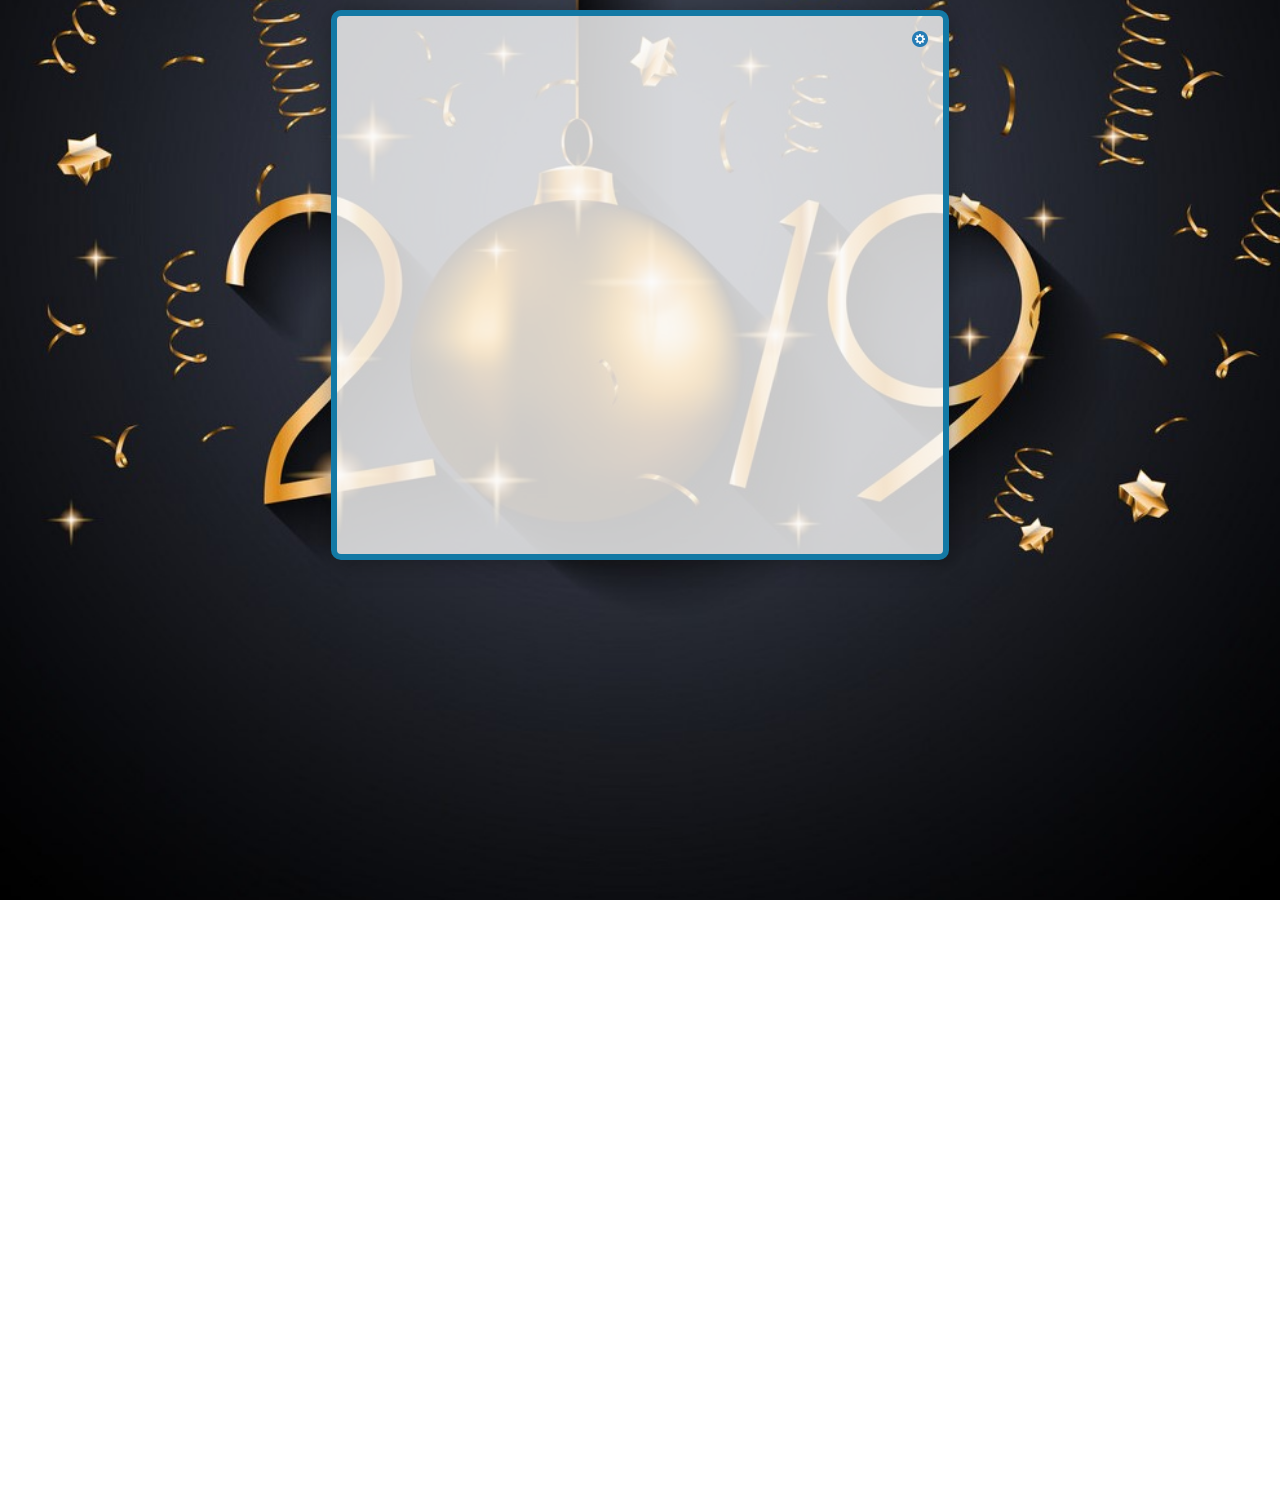
==== index.html @ 6444da10 "Background for the New Year!" ====
﻿<html>
  <head>
    <link href="./css/style.css" rel="stylesheet">
    <link href="./css/hover.css" rel="stylesheet" media="all">
    <link href="./css/id.css" rel="stylesheet">
    <link href="./css/class.css" rel="stylesheet">
    <link href="./images/Computer.ico" rel="icon">
    <title>Data Entry</title>
    <style>
      red{
		    color: red;
      }
      green{
        color: green;
      }
      blue{
        color: blue;
      }
    </style>


  </head>
  <body onload="OnDocLoad()">
    <dialog id = 'settings'>
      <img src="./images/close.png" style="float: right;" width='32px' onclick='ToggleSettings();'/>
        <p id='setting_bg_1' onclick='ChangeBG(this)'>Comcare</p>
        <p id='setting_bg_2' onclick='ChangeBG(this)'>Halloween 2018</p>
        <p id='setting_bg_3' onclick='ChangeBG(this)'>Thanksgiving 2018</p>
        <p id='setting_bg_4' onclick='ChangeBG(this)'>Christmas 2018</p>
        <p id='setting_bg_5' onclick='ChangeBG(this)'>New Year 2019</p>
        <p> Custom URL Image:<input id='setting_bg_custom' onchange='ChangeBG(this)' type='text'></p>
    </dialog>
    <div id="input-container">
      <div>
        <img width="16px" src="./images/setting.png" style='float: right;' onclick='ToggleSettings()'> </img>
      </div>
      <div id="UserFilePatient-container" style="opacity: 0;">
        <div id='user-container' style='float: right;'>
          <select id='user' oninput='UpdateSignature(this)'>
            <option value= '' selected hidden disabled> Select User </option>
            <option value="Alec.beltran"> Alec Beltran</option>
            <option value="Jesus.coloyan"> Jesus Coloyan</option>
            <option value="Monika.bernabe"> Monika Bernabe</option>
            <option value="Christian.ortiz"> Christian Ortiz</option>
            <option value="Other"> Other..</option>
          </select>
          <dialog id='user_dialog'>
            <form onsubmit="return UserPrompt(this)">
              <p><label>Name: <input type='text' name="_custom_user_name"></input></label></p>
              <span style="display: inline-block;">
                <label>Email: <input type='text' name="_custom_email"></input>@allcareprovider.com</label>
              </span>
              <p><input class="_button" type="submit"></p>
            </form>
          </dialog>
        </div>
        <div style='float: left;'>
          <button type="button" id="preAdmitButton" class="button">Pre-Admit</button>
          <button type="button" id="admitButton" class="button">Admitted</button>
        </div>
        <br>
        <div style='clear: both;'></div>
        <div style="display: inline-block;">
          <input id="patientInput" class=".hvr-sweep-to-right" type="text" name="Patient" placeholder="Patient Name or Devero ID" value="" oninput='SubmitPatientName()'>
          <span id="CCCode"></span> <span id="SOCCode"></span>
          <input id="monkeyCSVInput" type="file" accept=".csv" multiple onchange="ReadFiles(this.files)" style='float: right;' hidden>
          <label id="monkeyCSVInput_label" for="monkeyCSVInput" class='hvr-sweep-to-right'>Select Files</label>
        </div>
      </div>
      <div style="opacity: 0;" id="input-container2">
        <div oninput="SubmitDiscipline();">
          <!--<div id="discipline_heading">Discipline</div> -->
          <div id="discipline_body">
            <input type="radio" name="Discipline" value="PT" id="DisciplinePT" ><label class="hvr-reveal disciplineLabel" for="DisciplinePT">PT</label>
            <input type="radio" name="Discipline" value="OT" id="DisciplineOT"><label class="hvr-reveal disciplineLabel" for="DisciplineOT">OT</label>
            <input type="radio" name="Discipline" value="RN" id="DisciplineRN"><label class="hvr-reveal disciplineLabel" for="DisciplineRN">RN</label>
            <input type="radio" name="Discipline" value="SN" id="DisciplineSN"><label class="hvr-reveal disciplineLabel" for="DisciplineSN">SN</label>
            <input type="radio" name="Discipline" value="ST" id="DisciplineST"><label class="hvr-reveal disciplineLabel" for="DisciplineST">ST</label>
            <input type="radio" name="Discipline" value="HHA" id="DisciplineHHA"><label class="hvr-reveal disciplineLabel" for="DisciplineHHA">HHA</label>
            <input type="radio" name="Discipline" value="LVN" id="DisciplineLVN"><label class="hvr-reveal disciplineLabel" for="DisciplineLVN">LVN</label>
            <input type="radio" name="Discipline" value="MSW" id="DisciplineMSW"><label class="hvr-reveal disciplineLabel" for="DisciplineMSW">MSW</label>
          </div>
        </div>
        <div>
          <form onchange='SubmitOrder()'>
            Order:<input type="reset" name="Order"><br>
      	     <input type="checkbox" name="Order" value=" EVAL & F/U"> EVAL & F/U<br>
        	   <input type="checkbox" name="Order" value=" WOUND CARE"> WOUND CARE<br>
      	     <input type="checkbox" name="Order" value=" MED MGT"> MED MGT<br>
      	     <input type="checkbox" name="Order" value=" F/U REHAB EVAL & TREAT"> F/U REHAB EVAL & TREAT<br>
      	     <input type="checkbox" name="Order" value=" BATHING ASSISTANCE"> BATHING ASSISTANCE<br>
      	     <input type="checkbox" name="Order" value=" VISITS"> VISITS<br>
      	     Other:<input type="text" name="Order" value = ""><br>
      	   </form>
         </div>
         <div id="visits-soc-container">
           Visits: <input type="text" name="Visits" oninput='SubmitVisits()'>
           <span id="ifG" style='display: inline-block'></span>
         </div>
         <div oninput='SubmitAuthorization()'>
           Authorized: From <input type="date" date-date="" date-date-format="MMMM/DD/YYYY" name="Auth"> <span style='display: inline-block'> Until <input type="date" date-date="" date-date-format="MMMM/DD/YYYY" name="Auth"></span>
         </div>
         <div>
           <form id='fromAuth_data'>
           </form>
         </div>
         <div>
           <textarea name="Notes" onblur='SubmitNotes()' rows=3 placeholder="Enter Notes here"></textarea>
         </div>
         <div style='margin: .5em 0em 0em;'>
           <button type="button" id="socCancelButton" name="rateButton_name" class="button">None</button>
           <button type="button" id="socRateButton" name="rateButton_name" class="button">SOC Rate</button>
           <button type="button" id="specialRateButton" name="rateButton_name" class="button">Special Rate</button>
           <input hidden id ="specialRateTextid" style="padding: 10px; margin-left: 3px;"type="text" placeholder="+50" onchange='SubmitRate()'>
         </div>
         <div style="margin: 1em 0em 1em;">
           Recipient: <input type="text" name="Recipient" onblur='SubmitRecipient()'>
         </div>
         <div>
           <input type="button" class="copyTrigger" data-clipboard-target="#Template" value="Copy Email">
           <input type="button" class="copyTrigger" data-clipboard-target="#patientInfo" value="Patient Info Only">
         </div>
       </div>
     </div>

    <p></p> <!--Spacer-->

<!--WM_COMPOSE_SIGNATURE_START-->
    <div id="template_visibility" style="opacity: 0;">
    <div id="Template">
      <div>
        <p id="hp_notice">
          <b style='color: red;'>In compliance with Medicare's PHI Privacy Policy, we are no longer attaching patient H&P in emails. Please log into DeVero and search for your assigned patient name/s indicated below.</b>
          <p> </p>
        </p>
      </div>

      <div id="part1">
        <p style="font-size: 12pt; font-family: tahoma, arial, helvetica, sans-serif; margin: 0em 0em 1em;">Hi <span id="recipient"></span>,</p>
        <p style="font-family: tahoma, arial, helvetica, sans-serif; font-size: 12pt; margin: 1em 0em 1em;">Thank you for accepting our patient/s.</p>
        <p style="font: normal 12pt tahoma, arial, helvetica, sans-serif; margin: 1em 0em 1em;">Please see patient/s for <b id="discipline"></b> <b id="order"></b></p>
        <p style="font: bold 12pt tahoma, arial, helvica, sans-serif; color: #0000ff; margin: 0em;" id="PTnote"> </p>
        <div id="patientInfo">
          <p id="patientName" style="color: #000000; margin: 0px; font-family: tahoma, arial, helvetica, sans-serif; font-size: 16px; font-style: normal; font-variant-ligatures: normal; font-variant-caps: normal; font-weight: bold; letter-spacing: normal; orphans: 2; text-align: start; text-indent: 0px; text-transform: none; white-space: normal; widows: 1; word-spacing: 0px; -webkit-text-stroke-width: 0px; background-color: #ffff00; text-decoration-style: initial; text-decoration-color: initial; display: inline !important; float: none;"></p>
          <p id="notes" style="margin: 0px; padding: 0px; color: #000000; font-style: normal; font-variant-ligatures: normal; font-variant-caps: normal; font-weight: bold;   letter-spacing: normal; orphans: 2; text-align: start; text-indent: 0px; text-transform: none; white-space: normal; word-spacing: 0px; -webkit-text-stroke-width: 0px; widows: 1; font-family: tahoma; font-size: 10pt; word-wrap: break-word;"></p>
          <p style="margin: 0px; padding: 0px; color: #000000; font-style: normal; font-variant-ligatures: normal; font-variant-caps: normal; font-weight: bold;   letter-spacing: normal; orphans: 2; text-align: start; text-indent: 0px; text-transform: none; white-space: normal; word-spacing: 0px; -webkit-text-stroke-width: 0px; widows: 1; font-family: tahoma; font-size: 10pt; word-wrap: break-word;" id = "isAdmit">
            <span>- Frequency: <span id="visits"></span></span>; <span id=isSOC></span><span id="SOCDate"></span>
            <br>
            <span id="Auth"></span>
          </p>
        </div>
      </div>
      <p style="margin: 0em"></p>
      <div id="part2">
        <p style="margin: 0px; padding: 0px; color: #000000; font: normal; font-weight: normal; letter-spacing: normal; orphans: 2; text-align: start; text-indent: 0px; text-transform: none; white-space: normal; word-spacing: 0px; -webkit-text-stroke-width: 0px; widows: 1; font-family: tahoma; font-size: 10pt; word-wrap: break-word;"> </p>
        <p style="margin: 0px; padding: 0px; color: #000000; font-style: normal; font-variant-ligatures: normal; font-variant-caps: normal; font-weight: normal; letter-spacing: normal; orphans: 2; text-align: start; text-indent: 0px; text-transform: none; white-space: normal; word-spacing: 0px; -webkit-text-stroke-width: 0px; widows: 1; font-family: tahoma; font-size: 10pt; word-wrap: break-word;" data-mce-style="margin: 0px; padding: 0px; color: #000000; font-style: normal; font-variant-ligatures: normal; font-variant-caps: normal; font-weight: normal; letter-spacing: normal; orphans: 2; text-align: start; text-indent: 0px; text-transform: none; white-space: normal; word-spacing: 0px; -webkit-text-stroke-width: 0px; widows: 1; font-family: tahoma; font-size: 10pt; word-wrap: break-word;"><span style="color: #000000; font-family: arial; font-size: 13.3333px; font-style: normal; font-variant-ligatures: normal; font-variant-caps: normal; font-weight: normal; letter-spacing: normal; orphans: 2; text-align: start; text-indent: 0px; text-transform: none; white-space: normal; widows: 2; word-spacing: 0px; -webkit-text-stroke-width: 0px; text-decoration-style: initial; text-decoration-color: initial; display: inline !important; float: none;" data-mce-style="color: #000000; font-family: arial; font-size: 13.3333px; font-style: normal; font-variant-ligatures: normal; font-variant-caps: normal; font-weight: normal; letter-spacing: normal; orphans: 2; text-align: start; text-indent: 0px; text-transform: none; white-space: normal; widows: 2; word-spacing: 0px; -webkit-text-stroke-width: 0px; text-decoration-style: initial; text-decoration-color: initial; display: inline !important; float: none;"><strong>Please check our Devero system</strong><span style="display: inline-block;" data-mce-style="display: inline-block;">&nbsp;</span>if patient is already SOC'd before scheduling a visit. Patient names in<span style="display: inline-block;" data-mce-style="display: inline-block;">&nbsp;</span><strong><span style="color: #339966;" data-mce-style="color: #339966;">GREEN</span></strong>&nbsp;have already been admitted; you may proceed as normal. Patient names in<span style="display: inline-block;" data-mce-style="display: inline-block;">&nbsp;</span><span style="color: #0000ff;" data-mce-style="color: #0000ff;"><strong>BLUE</strong></span>&nbsp;have<span style="display: inline-block;" data-mce-style="display: inline-block;">&nbsp;</span><strong>NOT</strong><span style="display: inline-block;" data-mce-style="display: inline-block;">&nbsp;</span>been admitted yet<span style="color: #000000; font-family: arial; font-size: 13.3333px; font-style: normal; font-variant-ligatures: normal; font-variant-caps: normal; font-weight: 400; letter-spacing: normal; orphans: 2; text-align: start; text-indent: 0px; text-transform: none; white-space: normal; widows: 2; word-spacing: 0px; -webkit-text-stroke-width: 0px; text-decoration-style: initial; text-decoration-color: initial; display: inline !important; float: none;" data-mce-style="color: #000000; font-family: arial; font-size: 13.3333px; font-style: normal; font-variant-ligatures: normal; font-variant-caps: normal; font-weight: 400; letter-spacing: normal; orphans: 2; text-align: start; text-indent: 0px; text-transform: none; white-space: normal; widows: 2; word-spacing: 0px; -webkit-text-stroke-width: 0px; text-decoration-style: initial; text-decoration-color: initial; display: inline !important; float: none;">; please wait for further instructions from the CC for the status update and to proceed visits.&nbsp;</span><span style="display: inline-block;" data-mce-style="display: inline-block;">&nbsp;</span>Also, please call patients<span style="display: inline-block;" data-mce-style="display: inline-block;">&nbsp;</span></span><span style="color: #ff0000;" data-mce-style="color: #ff0000;">one day before the visit</span><span style="color: #000000; font-family: arial; font-size: 13.3333px; font-style: normal; font-variant-ligatures: normal; font-variant-caps: normal; font-weight: normal; letter-spacing: normal; orphans: 2; text-align: start; text-indent: 0px; text-transform: none; white-space: normal; widows: 2; word-spacing: 0px; -webkit-text-stroke-width: 0px; text-decoration-style: initial; text-decoration-color: initial; display: inline !important; float: none;" data-mce-style="color: #000000; font-family: arial; font-size: 13.3333px; font-style: normal; font-variant-ligatures: normal; font-variant-caps: normal; font-weight: normal; letter-spacing: normal; orphans: 2; text-align: start; text-indent: 0px; text-transform: none; white-space: normal; widows: 2; word-spacing: 0px; -webkit-text-stroke-width: 0px; text-decoration-style: initial; text-decoration-color: initial; display: inline !important; float: none;"><span style="display: inline-block;" data-mce-style="display: inline-block;">&nbsp;</span>to schedule your appointment and<span style="display: inline-block;" data-mce-style="display: inline-block;">&nbsp;</span></span><span style="color: #ff0000;" data-mce-style="color: #ff0000;">morning of your visit</span><span style="color: #000000; font-family: arial; font-size: 13.3333px; font-style: normal; font-variant-ligatures: normal; font-variant-caps: normal; font-weight: normal; letter-spacing: normal; orphans: 2; text-align: start; text-indent: 0px; text-transform: none; white-space: normal; widows: 2; word-spacing: 0px; -webkit-text-stroke-width: 0px; text-decoration-style: initial; text-decoration-color: initial; display: inline !important; float: none;" data-mce-style="color: #000000; font-family: arial; font-size: 13.3333px; font-style: normal; font-variant-ligatures: normal; font-variant-caps: normal; font-weight: normal; letter-spacing: normal; orphans: 2; text-align: start; text-indent: 0px; text-transform: none; white-space: normal; widows: 2; word-spacing: 0px; -webkit-text-stroke-width: 0px; text-decoration-style: initial; text-decoration-color: initial; display: inline !important; float: none;"><span style="display: inline-block;" data-mce-style="display: inline-block;">&nbsp;</span>to confirm your appointment and if you encounter difficulty contacting the patient, please use alternative numbers listed on the H&amp;P.</span></p>
        <p><p>
        <p style="margin: 0; padding: 0; margin-bottom: .0001pt; line-height: normal;" data-mce-style="margin: 0; padding: 0; margin-bottom: .0001pt; line-height: normal;"><strong><span style="font-size: 12pt; font-family: Arial, sans-serif; color: black;" data-mce-style="font-size: 12pt; font-family: Arial, sans-serif; color: black;">REMINDERS:</span></strong></p>
        <ol style="color: #000000; font-family: arial; font-size: 13.3333px; font-style: normal; font-variant-ligatures: normal; font-variant-caps: normal; font-weight: 400; letter-spacing: normal; orphans: 2; text-align: start; text-indent: 0px; text-transform: none; white-space: normal; widows: 2; word-spacing: 0px; -webkit-text-stroke-width: 0px; text-decoration-style: initial; text-decoration-color: initial;" data-mce-style="color: #000000; font-family: arial; font-size: 13.3333px; font-style: normal; font-variant-ligatures: normal; font-variant-caps: normal; font-weight: 400; letter-spacing: normal; orphans: 2; text-align: start; text-indent: 0px; text-transform: none; white-space: normal; widows: 2; word-spacing: 0px; -webkit-text-stroke-width: 0px; text-decoration-style: initial; text-decoration-color: initial;"><li>Please report any medical findings to:&nbsp;<span style="text-decoration: underline;" data-mce-style="text-decoration: underline;"><strong id="cc-name"></strong></span></li><li>Please read the patient's H&amp;P before seeing the patient for HOME HEALTH ORDERS, WOUND CARE, and OTHER PERTINENT MEDICAL INFORMATION. You can see the patient's H&amp;P located in our DeVero website<span style="display: inline-block;" data-mce-style="display: inline-block;">&nbsp;</span><span style="color: #000000; font-family: arial; font-size: small; font-style: normal; font-variant-ligatures: normal; font-variant-caps: normal; font-weight: 400; letter-spacing: normal; orphans: 2; text-align: justify; text-indent: 0px; text-transform: none; white-space: normal; widows: 1; word-spacing: 0px; -webkit-text-stroke-width: 0px; text-decoration-style: initial; text-decoration-color: initial; display: inline !important; float: none;" data-mce-style="color: #000000; font-family: arial; font-size: small; font-style: normal; font-variant-ligatures: normal; font-variant-caps: normal; font-weight: 400; letter-spacing: normal; orphans: 2; text-align: justify; text-indent: 0px; text-transform: none; white-space: normal; widows: 1; word-spacing: 0px; -webkit-text-stroke-width: 0px; text-decoration-style: initial; text-decoration-color: initial; display: inline !important; float: none;">(allcareprovider.devero.com)&nbsp;</span>using the patient's ID#.</li><li>DO NOT forget to do your HEAD to TOE ASSESSMENT for every visit.</li><li>Sign and save your visit forms immediately or at the end of the visit day<span style="display: inline-block;" data-mce-style="display: inline-block;">&nbsp;</span>including<span style="display: inline-block;" data-mce-style="display: inline-block;">&nbsp;</span>filling out the TIME IN and TIME OUT portion of the note.</li><li>Complete and submit your OASIS and/or visit note within 48 hours of the visit.</li><li><span style="color: #ff0000;" data-mce-style="color: #ff0000;">Do not</span><span style="display: inline-block;" data-mce-style="display: inline-block;">&nbsp;</span>go beyond the authorized visits. Any visit done beyond the authorized date will not be processed and will not be paid.</li></ol>
        <p style="margin: 0; padding: 0; margin-bottom: .0001pt; line-height: normal;"><span style="font-size: 10pt;"><em><strong><span style="display: inline-block; font-family: Arial, sans-serif; color: black;">For Physical therapy, please DO NOT send Physical Therapy Assistants (PTA).</span></strong></em></span></p>
        <p style="margin: 0; padding: 0; margin-bottom: .0001pt;"><span style="font-size: 10pt;"><em><strong><span style="font-family: Arial, sans-serif; color: black;">For Occupational therapy, please DO NOT send Occupational Therapy Assistants (OTA).</span></strong></em></span></p>
        <p style="margin: 0; padding: 0; margin-bottom: .0001pt; line-height: normal;"><span style="font-size: 12.0pt; font-family: 'Georgia',serif; color: black;"> </span></p>
        <p style="margin: 0; padding: 0; margin-bottom: .0001pt; line-height: normal;"><span style="font-size: 12.0pt; font-family: 'Arial',sans-serif; color: black;">Thank you,</span></p>
        <p style="margin: 0; padding: 0; margin-bottom: .0001pt; line-height: normal;"><span style="font-size: 12.0pt; font-family: 'Arial',sans-serif; color: black;"> </span></p>
        <p style="margin: 0px; padding: 0px; color: #000000; font-style: normal; font-variant-ligatures: normal; font-variant-caps: normal; font-weight: 400; letter-spacing: normal; orphans: 2; text-align: start; text-indent: 0px; text-transform: none; white-space: normal; widows: 2; word-spacing: 0px; -webkit-text-stroke-width: 0px; text-decoration-style: initial; text-decoration-color: initial; font-family: arial; font-size: 10pt; word-wrap: break-word;"><span style="color: #000080; font-family: 'trebuchet ms';"><strong><span id="user-name" style="font-style: normal; font-variant-ligatures: normal; font-variant-caps: normal; letter-spacing: normal; orphans: 2; text-align: start; text-indent: 0px; text-transform: none; white-space: normal; widows: 2; word-spacing: 0px; -webkit-text-stroke-width: 0px; text-decoration-style: initial; text-decoration-color: initial; float: none; display: inline !important;"></span></strong></span></p>
        <p style="margin: 0px; padding: 0px; color: #000000; font-style: normal; font-variant-ligatures: normal; font-variant-caps: normal; font-weight: 400; letter-spacing: normal; orphans: 2; text-align: start; text-indent: 0px; text-transform: none; white-space: normal; widows: 2; word-spacing: 0px; -webkit-text-stroke-width: 0px; text-decoration-style: initial; text-decoration-color: initial; font-family: arial; font-size: 10pt; word-wrap: break-word;">Data Entry</p>
        <p style="margin: 0px; padding: 0px; color: #000000; font-style: normal; font-variant-ligatures: normal; font-variant-caps: normal; font-weight: 400; letter-spacing: normal; orphans: 2; text-align: start; text-indent: 0px; text-transform: none; white-space: normal; widows: 2; word-spacing: 0px; -webkit-text-stroke-width: 0px; text-decoration-style: initial; text-decoration-color: initial; font-family: arial; font-size: 10pt; word-wrap: break-word;"> </p>
        <p style="margin: 0px; padding: 0px; color: #000000; font-style: normal; font-variant-ligatures: normal; font-variant-caps: normal; font-weight: 400; letter-spacing: normal; orphans: 2; text-align: start; text-indent: 0px; text-transform: none; white-space: normal; widows: 2; word-spacing: 0px; -webkit-text-stroke-width: 0px; text-decoration-style: initial; text-decoration-color: initial; font-family: arial; font-size: 10pt; word-wrap: break-word;"><span style="color: #000080; font-family: 'trebuchet ms';"><strong><span style="font-style: normal; font-variant-ligatures: normal; font-variant-caps: normal; letter-spacing: normal; orphans: 2; text-align: start; text-indent: 0px; text-transform: none; white-space: normal; widows: 2; word-spacing: 0px; -webkit-text-stroke-width: 0px; text-decoration-style: initial; text-decoration-color: initial; float: none; display: inline !important;">ComCare Home Health</span></strong></span></p>
        <p style="margin: 0px; padding: 0px; color: #000000; font-style: normal; font-variant-ligatures: normal; font-variant-caps: normal; font-weight: 400; letter-spacing: normal; orphans: 2; text-align: start; text-indent: 0px; text-transform: none; white-space: normal; widows: 2; word-spacing: 0px; -webkit-text-stroke-width: 0px; text-decoration-style: initial; text-decoration-color: initial; font-family: arial; font-size: 10pt; word-wrap: break-word;"><span style="color: #000000; font-family: 'trebuchet ms'; font-style: normal; font-variant-ligatures: normal; font-variant-caps: normal; font-weight: normal; letter-spacing: normal; orphans: 2; text-align: start; text-indent: 0px; text-transform: none; white-space: normal; widows: 2; word-spacing: 0px; -webkit-text-stroke-width: 0px; text-decoration-style: initial; text-decoration-color: initial; float: none; display: inline !important;">100 W Broadway Suite 800</span></p>
        <p style="margin: 0px; padding: 0px; color: #000000; font-style: normal; font-variant-ligatures: normal; font-variant-caps: normal; font-weight: 400; letter-spacing: normal; orphans: 2; text-align: start; text-indent: 0px; text-transform: none; white-space: normal; widows: 2; word-spacing: 0px; -webkit-text-stroke-width: 0px; text-decoration-style: initial; text-decoration-color: initial; font-family: arial; font-size: 10pt; word-wrap: break-word;"><span style="color: #000000; font-family: 'trebuchet ms'; font-style: normal; font-variant-ligatures: normal; font-variant-caps: normal; font-weight: normal; letter-spacing: normal; orphans: 2; text-align: start; text-indent: 0px; text-transform: none; white-space: normal; widows: 2; word-spacing: 0px; -webkit-text-stroke-width: 0px; text-decoration-style: initial; text-decoration-color: initial; float: none; display: inline !important;">Glendale, CA 91210</span></p>
        <p style="margin: 0px; padding: 0px; color: #000000; font-style: normal; font-variant-ligatures: normal; font-variant-caps: normal; font-weight: 400; letter-spacing: normal; orphans: 2; text-align: start; text-indent: 0px; text-transform: none; white-space: normal; widows: 2; word-spacing: 0px; -webkit-text-stroke-width: 0px; text-decoration-style: initial; text-decoration-color: initial; font-family: arial; font-size: 10pt; word-wrap: break-word;"><span style="font-family: 'trebuchet ms'; color: #000000;">T: +1(818)952-5164 | F: +1(818)952-5621</span></p>
        <p style="margin: 0px; padding: 0px; color: #000000; font-style: normal; font-variant-ligatures: normal; font-variant-caps: normal; font-weight: 400; letter-spacing: normal; orphans: 2; text-align: start; text-indent: 0px; text-transform: none; white-space: normal; widows: 2; word-spacing: 0px; -webkit-text-stroke-width: 0px; text-decoration-style: initial; text-decoration-color: initial; font-family: arial; font-size: 10pt; word-wrap: break-word;"><span style="font-family: 'trebuchet ms'; color: #000000;">E: <span id='e-mail' style="display: inline-block;"></span><a style="color: #000000; text-decoration: none; outline: none;">@allcareprovider.com</a></span></p>
        <p style="margin: 0; padding: 0; margin-bottom: .0001pt; line-height: normal;"><span style="font-size: 10.0pt; font-family: 'Arial',sans-serif; color: black;"> </span></p>
        <p style="margin: 0; padding: 0; margin-bottom: .0001pt; line-height: normal;"> </p>
        <p style="margin: 0; padding: 0; margin-bottom: .0001pt; line-height: normal;"><span style="font-size: 8.0pt; font-family: 'Arial',sans-serif; color: gray;">CONFIDENTIALITY NOTICE: This communication and any accompanying document(s) are privileged and confidential, and are intended for the sole use of the addressee(s). If you have received this transmission in error, you are advised that any disclosure, copying, distribution, or the taking of any action in reliance upon it is strictly prohibited. If you are not the addressee (s) please return the message via email reply and immediately delete it from your system. Thank You.</span></p>
      </div>
    </div>
    </div>
<!--WM_COMPOSE_SIGNATURE_END-->
    <script src="https://d3js.org/d3.v5.min.js"></script>
    <script src="js/jquery-3.3.1.min.js">          </script>
    <script src="js/raphael.min.js">               </script>
    <script src="js/wheelnav.min.js">              </script>
    <script src="js/clipboard.min.js">             </script>
    <script src="js/DocWriterScript.js">           </script>
    <script src="js/yummycookies.js">              </script>
    <script src="js/secretLevel.js">               </script>
  </body>
</html>
---- css/style.css ----
body{
  background: url(".././images/lightFocusBrushBackground.jpg");
  background: url(".././images/newYear2019.jpg");
  background-size: cover;
  background-position: center;
  background-attachment: fixed;
}

label[for="monkeyCSVInput"]{
  background: red;
  color: white;
  padding: 5px;
  cursor: pointer;
  display: inline-block;
}

label[for="monkeyCSVInput"]:hover{
  border: 1px solid white;
}

input[name='Discipline']{
  display: none;
}
---- css/id.css ----
#input-container{
  max-width: 576px;
	background: rgba(250, 250, 250,0.8);
	padding: 15px;
	margin: 10px auto;
	box-shadow: 1px 1px 25px rgba(0, 0, 0, 0.35);
	border-radius: 10px;
	border: 6px solid #1379a5;
  font-family: verdana;
}

#patientInput{
  margin: 7px;
  background-color: #C0C0C0;
}

#user_dialog{
  z-index: 1;
  max-width: 70%;
	background: rgba(250, 250, 250,0.9);
	padding: 30px;
	margin: 10px auto;
	box-shadow: 1px 1px 25px rgba(0, 0, 0, 0.35);
	border-radius: 10px;
	border: 6px solid #1379a5;
  font-family: verdana;
}

#settings{
  z-index: 1;
  max-width: 70%;
	background: rgba(250, 250, 250,0.9);
	padding: 30px;
	margin: 10px auto;
	box-shadow: 1px 1px 25px rgba(0, 0, 0, 0.35);
	border-radius: 10px;
	border: 6px solid #1379a5;
  font-family: verdana;
}

div#discipline_heading{
  background-color: #1379a5;
  display: inline-block;
  padding: 0em 1em 0em;
  color: white;
}

div#discipline_body{
  background: rgba(255,255,255,0.5);
  display: inline-block;
}

#CCCode, #SOCCode{
  padding: 1px;
  border: 1px none black;
}

#template{
  max-width: 576px;
	background: rgba(250, 250, 250,0.8);
	padding: 30px;
	margin: 10px auto;
	box-shadow: 1px 1px 25px rgba(0, 0, 0, 0.35);
	border-radius: 10px;
	border: 6px solid #1379a5;
  font-family: verdana;
}
---- css/class.css ----
.disciplineLabel{
  background: #e1e1e1;
  color: #666;
  padding: 3px;
  border: 1px solid #2098D1;
  margin: 1px;
  display: inline-block;
}

.button {
  background-color: #4CAF50; /* Green */
  background-color: gray;
  border: none;
  color: white;
  padding: 10px 22px;
  text-align: center;
  text-decoration: none;
  display: inline-block;
  font-size: 16px;
}
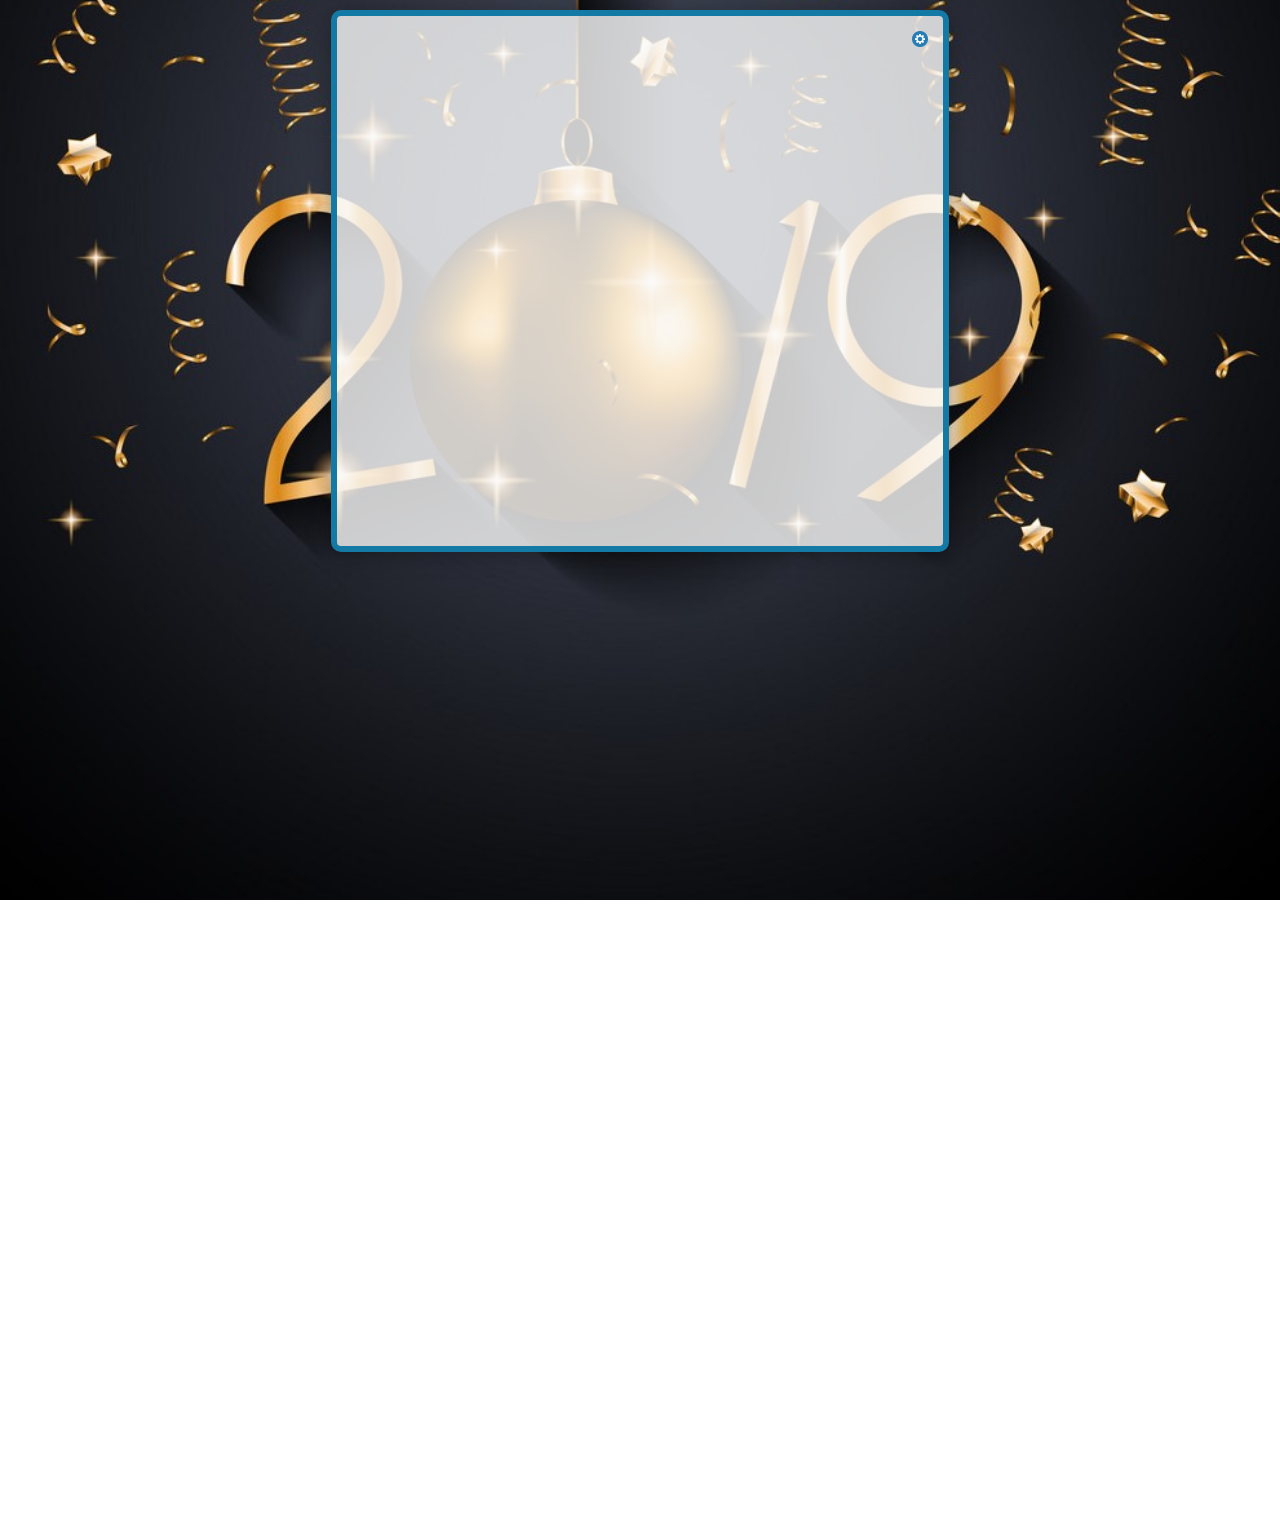
==== commit 6fc8e32a: "Fixes" ====
--- a/index.html
+++ b/index.html
@@ -1,4 +1,5 @@
-﻿<html>
+<!DOCTYPE html>
+<html lang="en">
   <head>
     <link href="./css/style.css" rel="stylesheet">
     <link href="./css/hover.css" rel="stylesheet" media="all">
@@ -17,12 +18,10 @@
         color: blue;
       }
     </style>
-
-
   </head>
   <body onload="OnDocLoad()">
     <dialog id = 'settings'>
-      <img src="./images/close.png" style="float: right;" width='32px' onclick='ToggleSettings();'/>
+      <img src="./images/close.png" style="float: right;" width='32' onclick='ToggleSettings();' alt="close"/>
         <p id='setting_bg_1' onclick='ChangeBG(this)'>Comcare</p>
         <p id='setting_bg_2' onclick='ChangeBG(this)'>Halloween 2018</p>
         <p id='setting_bg_3' onclick='ChangeBG(this)'>Thanksgiving 2018</p>
@@ -32,7 +31,7 @@
     </dialog>
     <div id="input-container">
       <div>
-        <img width="16px" src="./images/setting.png" style='float: right;' onclick='ToggleSettings()'> </img>
+        <img width="16" src="./images/setting.png" style='float: right;' onclick='ToggleSettings()' alt="settings"/>
       </div>
       <div id="UserFilePatient-container" style="opacity: 0;">
         <div id='user-container' style='float: right;'>
@@ -46,9 +45,9 @@
           </select>
           <dialog id='user_dialog'>
             <form onsubmit="return UserPrompt(this)">
-              <p><label>Name: <input type='text' name="_custom_user_name"></input></label></p>
+              <p><label>Name: <input type='text' name="_custom_user_name"></label></p>
               <span style="display: inline-block;">
-                <label>Email: <input type='text' name="_custom_email"></input>@allcareprovider.com</label>
+                <label>Email: <input type='text' name="_custom_email">@allcareprovider.com</label>
               </span>
               <p><input class="_button" type="submit"></p>
             </form>
@@ -82,14 +81,15 @@
           </div>
         </div>
         <div>
-          <form onchange='SubmitOrder()'>
+          <form onchange='SubmitOrder()' onreset='SubmitOrder()'>
             Order:<input type="reset" name="Order"><br>
-      	     <input type="checkbox" name="Order" value=" EVAL & F/U"> EVAL & F/U<br>
-        	   <input type="checkbox" name="Order" value=" WOUND CARE"> WOUND CARE<br>
-      	     <input type="checkbox" name="Order" value=" MED MGT"> MED MGT<br>
-      	     <input type="checkbox" name="Order" value=" F/U REHAB EVAL & TREAT"> F/U REHAB EVAL & TREAT<br>
-      	     <input type="checkbox" name="Order" value=" BATHING ASSISTANCE"> BATHING ASSISTANCE<br>
-      	     <input type="checkbox" name="Order" value=" VISITS"> VISITS<br>
+      	     <input type="checkbox" name="Order" value=" IV">IV<br>
+        	   <input type="checkbox" name="Order" value=" WOUND CARE">WOUND CARE<br>
+      	     <input type="checkbox" name="Order" value=" MED MGT">MED MGT<br>
+      	     <input type="checkbox" name="Order" value=" FOLEY">FOLEY<br>
+      	     <input type="checkbox" name="Order" value=" EVAL">EVAL<br>
+             <input type="checkbox" name="Order" value=" BATHING">BATHING<br>
+      	     <input type="checkbox" name="Order" value=" VISITS">VISITS<br>
       	     Other:<input type="text" name="Order" value = ""><br>
       	   </form>
          </div>
@@ -111,7 +111,7 @@
            <button type="button" id="socCancelButton" name="rateButton_name" class="button">None</button>
            <button type="button" id="socRateButton" name="rateButton_name" class="button">SOC Rate</button>
            <button type="button" id="specialRateButton" name="rateButton_name" class="button">Special Rate</button>
-           <input hidden id ="specialRateTextid" style="padding: 10px; margin-left: 3px;"type="text" placeholder="+50" onchange='SubmitRate()'>
+           <input hidden id ="specialRateTextid" style="padding: 10px; margin-left: 3px;" type="text" placeholder="+50" onchange='SubmitRate()'>
          </div>
          <div style="margin: 1em 0em 1em;">
            Recipient: <input type="text" name="Recipient" onblur='SubmitRecipient()'>
@@ -127,7 +127,7 @@
 
 <!--WM_COMPOSE_SIGNATURE_START-->
     <div id="template_visibility" style="opacity: 0;">
-    <div id="Template">
+    <div id="template">
       <div>
         <p id="hp_notice">
           <b style='color: red;'>In compliance with Medicare's PHI Privacy Policy, we are no longer attaching patient H&P in emails. Please log into DeVero and search for your assigned patient name/s indicated below.</b>
@@ -184,6 +184,5 @@
     <script src="js/clipboard.min.js">             </script>
     <script src="js/DocWriterScript.js">           </script>
     <script src="js/yummycookies.js">              </script>
-    <script src="js/secretLevel.js">               </script>
   </body>
 </html>
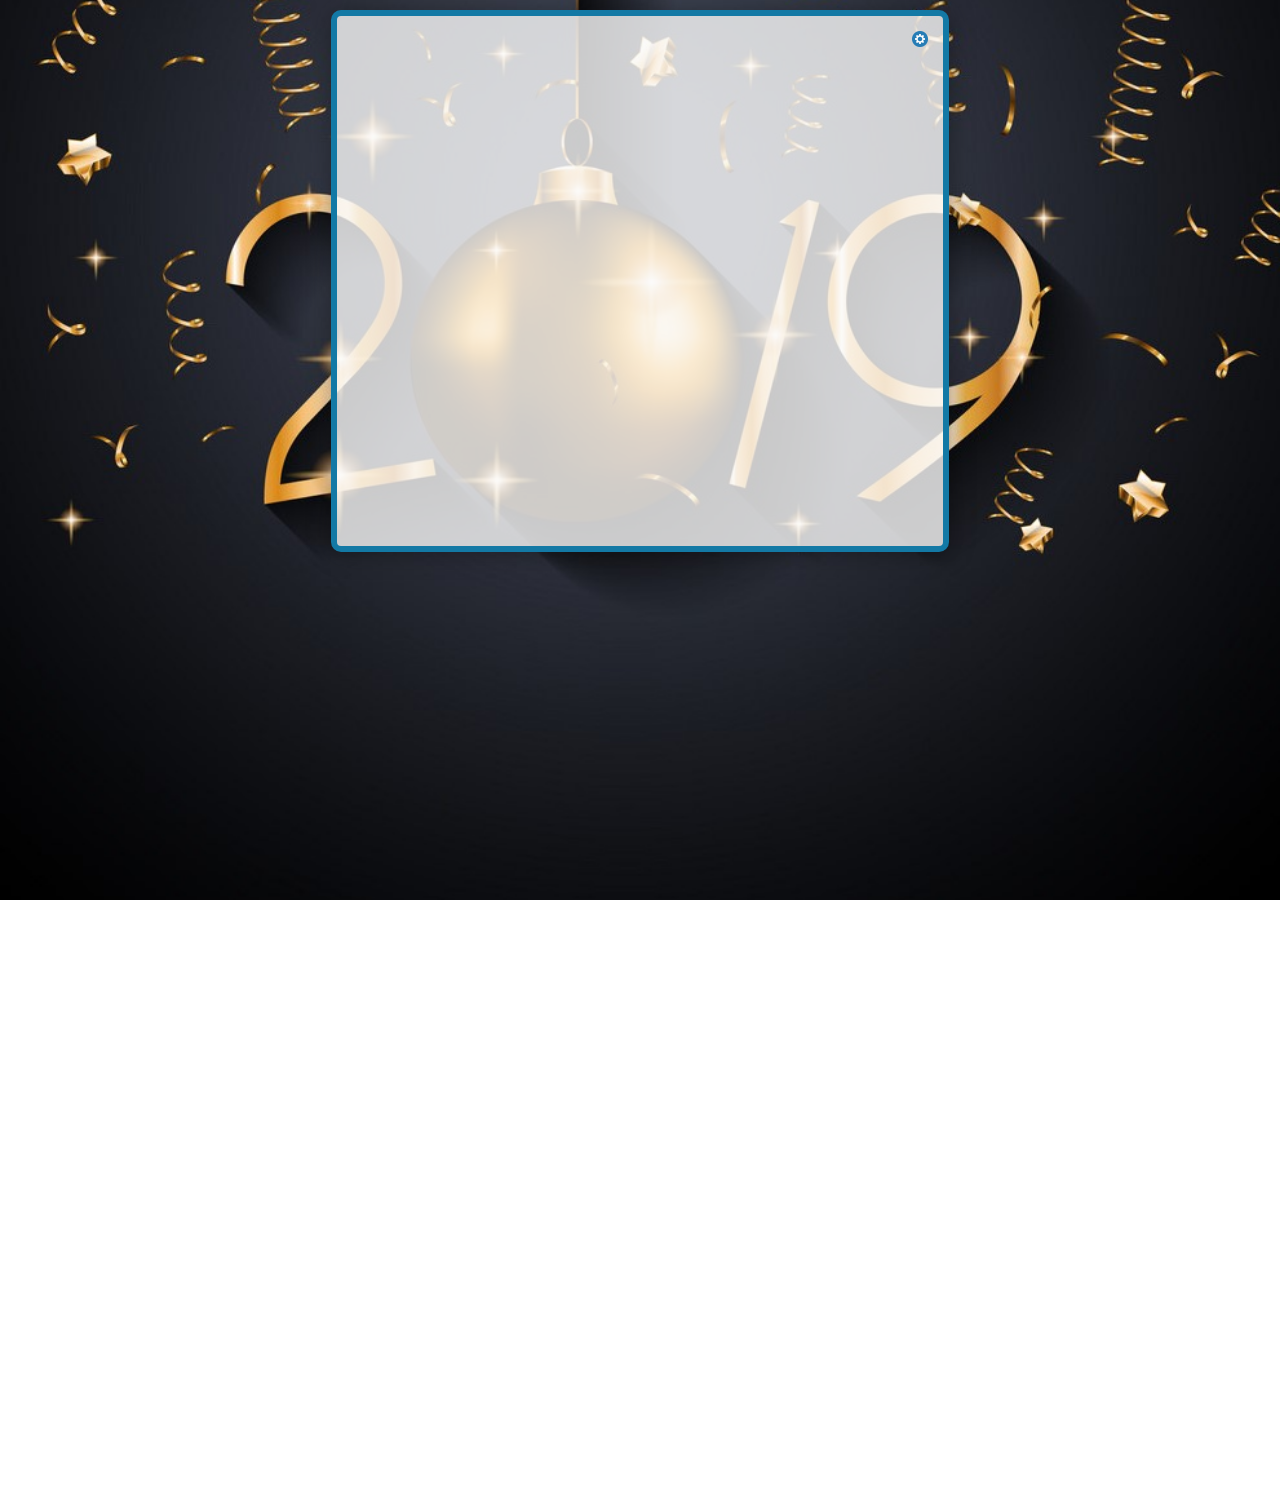
==== commit b2b02c5f: "Fixes" ====
--- a/index.html
+++ b/index.html
@@ -28,6 +28,8 @@
         <p id='setting_bg_4' onclick='ChangeBG(this)'>Christmas 2018</p>
         <p id='setting_bg_5' onclick='ChangeBG(this)'>New Year 2019</p>
         <p> Custom URL Image:<input id='setting_bg_custom' onchange='ChangeBG(this)' type='text'></p>
+        <h3><u>Tools</u></h3>
+        <a href="./mrn_check/mrn_check.html">MRN Check</a>
     </dialog>
     <div id="input-container">
       <div>
@@ -117,7 +119,7 @@
            Recipient: <input type="text" name="Recipient" onblur='SubmitRecipient()'>
          </div>
          <div>
-           <input type="button" class="copyTrigger" data-clipboard-target="#Template" value="Copy Email">
+           <input type="button" class="copyTrigger" data-clipboard-target="#template" value="Copy Email">
            <input type="button" class="copyTrigger" data-clipboard-target="#patientInfo" value="Patient Info Only">
          </div>
        </div>
--- a/css/id.css
+++ b/css/id.css
@@ -58,7 +58,7 @@
 #template{
   max-width: 576px;
 	background: rgba(250, 250, 250,0.8);
-	padding: 30px;
+	padding: 15px;
 	margin: 10px auto;
 	box-shadow: 1px 1px 25px rgba(0, 0, 0, 0.35);
 	border-radius: 10px;
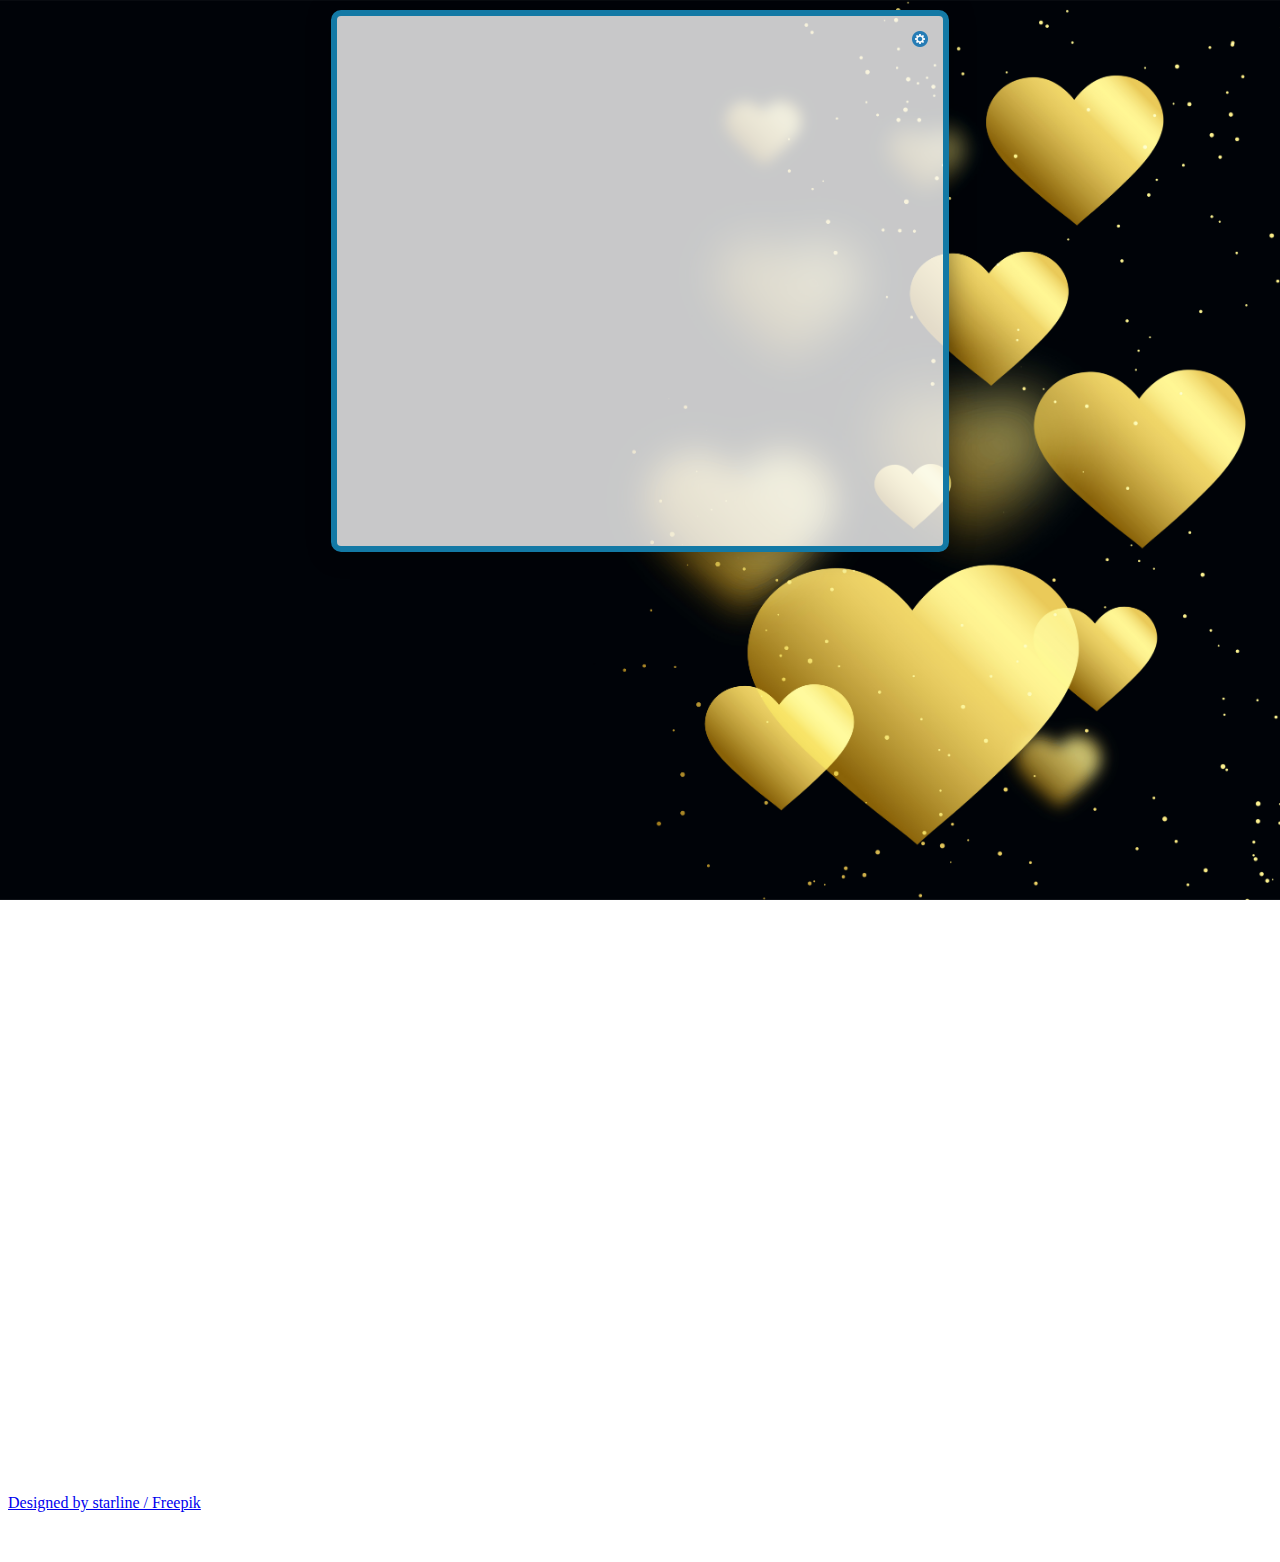
==== commit b82b32cb: "February 2019" ====
--- a/index.html
+++ b/index.html
@@ -27,6 +27,10 @@
         <p id='setting_bg_3' onclick='ChangeBG(this)'>Thanksgiving 2018</p>
         <p id='setting_bg_4' onclick='ChangeBG(this)'>Christmas 2018</p>
         <p id='setting_bg_5' onclick='ChangeBG(this)'>New Year 2019</p>
+        <p>
+          <span id='setting_bg_6' onclick='ChangeBG(this)'>February 2019</span>
+          <!--<span id='setting_bg_7' onclick='ChangeBG(this)'>Valentine 2019</span> -->
+        </p>
         <p> Custom URL Image:<input id='setting_bg_custom' onchange='ChangeBG(this)' type='text'></p>
         <h3><u>Tools</u></h3>
         <a href="./mrn_check/mrn_check.html">MRN Check</a>
@@ -177,8 +181,20 @@
         <p style="margin: 0; padding: 0; margin-bottom: .0001pt; line-height: normal;"><span style="font-size: 8.0pt; font-family: 'Arial',sans-serif; color: gray;">CONFIDENTIALITY NOTICE: This communication and any accompanying document(s) are privileged and confidential, and are intended for the sole use of the addressee(s). If you have received this transmission in error, you are advised that any disclosure, copying, distribution, or the taking of any action in reliance upon it is strictly prohibited. If you are not the addressee (s) please return the message via email reply and immediately delete it from your system. Thank You.</span></p>
       </div>
     </div>
-    </div>
+  </div>
 <!--WM_COMPOSE_SIGNATURE_END-->
+
+    <p>
+      <a href="http://www.freepik.com">Designed by starline / Freepik</a>
+    </p>
+    <p style="color: white;">
+      Copyright ©
+      <script type='text/javascript'>
+        document.write(new Date().getFullYear());
+      </script>
+      . All rights reserved.
+    </p>
+
     <script src="https://d3js.org/d3.v5.min.js"></script>
     <script src="js/jquery-3.3.1.min.js">          </script>
     <script src="js/raphael.min.js">               </script>
--- a/css/style.css
+++ b/css/style.css
@@ -1,6 +1,6 @@
 body{
   background: url(".././images/lightFocusBrushBackground.jpg");
-  background: url(".././images/newYear2019.jpg");
+  background: url(".././images/February2019.jpg");
   background-size: cover;
   background-position: center;
   background-attachment: fixed;
--- a/css/id.css
+++ b/css/id.css
@@ -1,4 +1,4 @@
-#input-container{
+#input-container, #template{
   max-width: 576px;
 	background: rgba(250, 250, 250,0.8);
 	padding: 15px;
@@ -54,14 +54,3 @@
   padding: 1px;
   border: 1px none black;
 }
-
-#template{
-  max-width: 576px;
-	background: rgba(250, 250, 250,0.8);
-	padding: 15px;
-	margin: 10px auto;
-	box-shadow: 1px 1px 25px rgba(0, 0, 0, 0.35);
-	border-radius: 10px;
-	border: 6px solid #1379a5;
-  font-family: verdana;
-}
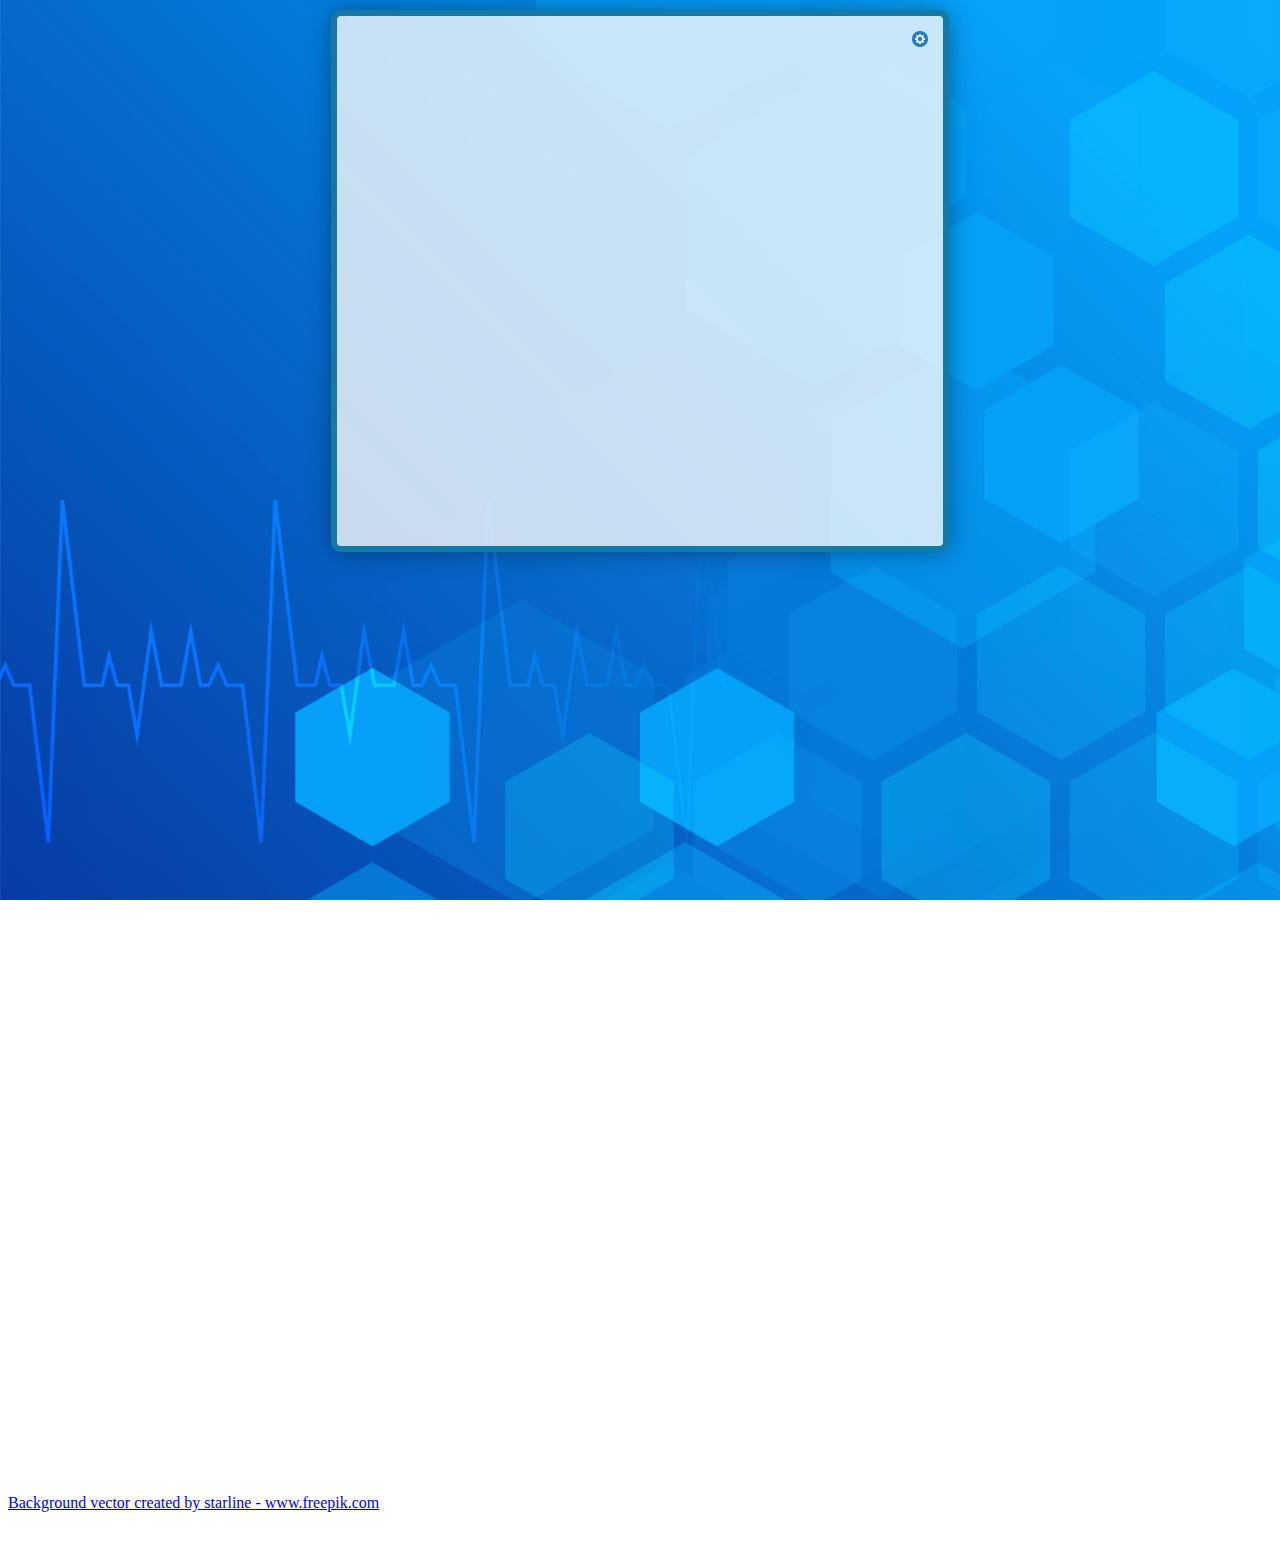
==== commit 3371df40: "Visual Changes" ====
--- a/index.html
+++ b/index.html
@@ -27,10 +27,7 @@
         <p id='setting_bg_3' onclick='ChangeBG(this)'>Thanksgiving 2018</p>
         <p id='setting_bg_4' onclick='ChangeBG(this)'>Christmas 2018</p>
         <p id='setting_bg_5' onclick='ChangeBG(this)'>New Year 2019</p>
-        <p>
-          <span id='setting_bg_6' onclick='ChangeBG(this)'>February 2019</span>
-          <!--<span id='setting_bg_7' onclick='ChangeBG(this)'>Valentine 2019</span> -->
-        </p>
+        <p id='setting_bg_6' onclick='ChangeBG(this)'>February 2019</p>
         <p> Custom URL Image:<input id='setting_bg_custom' onchange='ChangeBG(this)' type='text'></p>
         <h3><u>Tools</u></h3>
         <a href="./mrn_check/mrn_check.html">MRN Check</a>
@@ -185,7 +182,7 @@
 <!--WM_COMPOSE_SIGNATURE_END-->
 
     <p>
-      <a href="http://www.freepik.com">Designed by starline / Freepik</a>
+      <a href="https://www.freepik.com/free-photos-vectors/background">Background vector created by starline - www.freepik.com</a>
     </p>
     <p style="color: white;">
       Copyright ©
--- a/css/style.css
+++ b/css/style.css
@@ -1,6 +1,6 @@
 body{
   background: url(".././images/lightFocusBrushBackground.jpg");
-  background: url(".././images/February2019.jpg");
+  background: url(".././images/generalBackground.jpg");
   background-size: cover;
   background-position: center;
   background-attachment: fixed;
